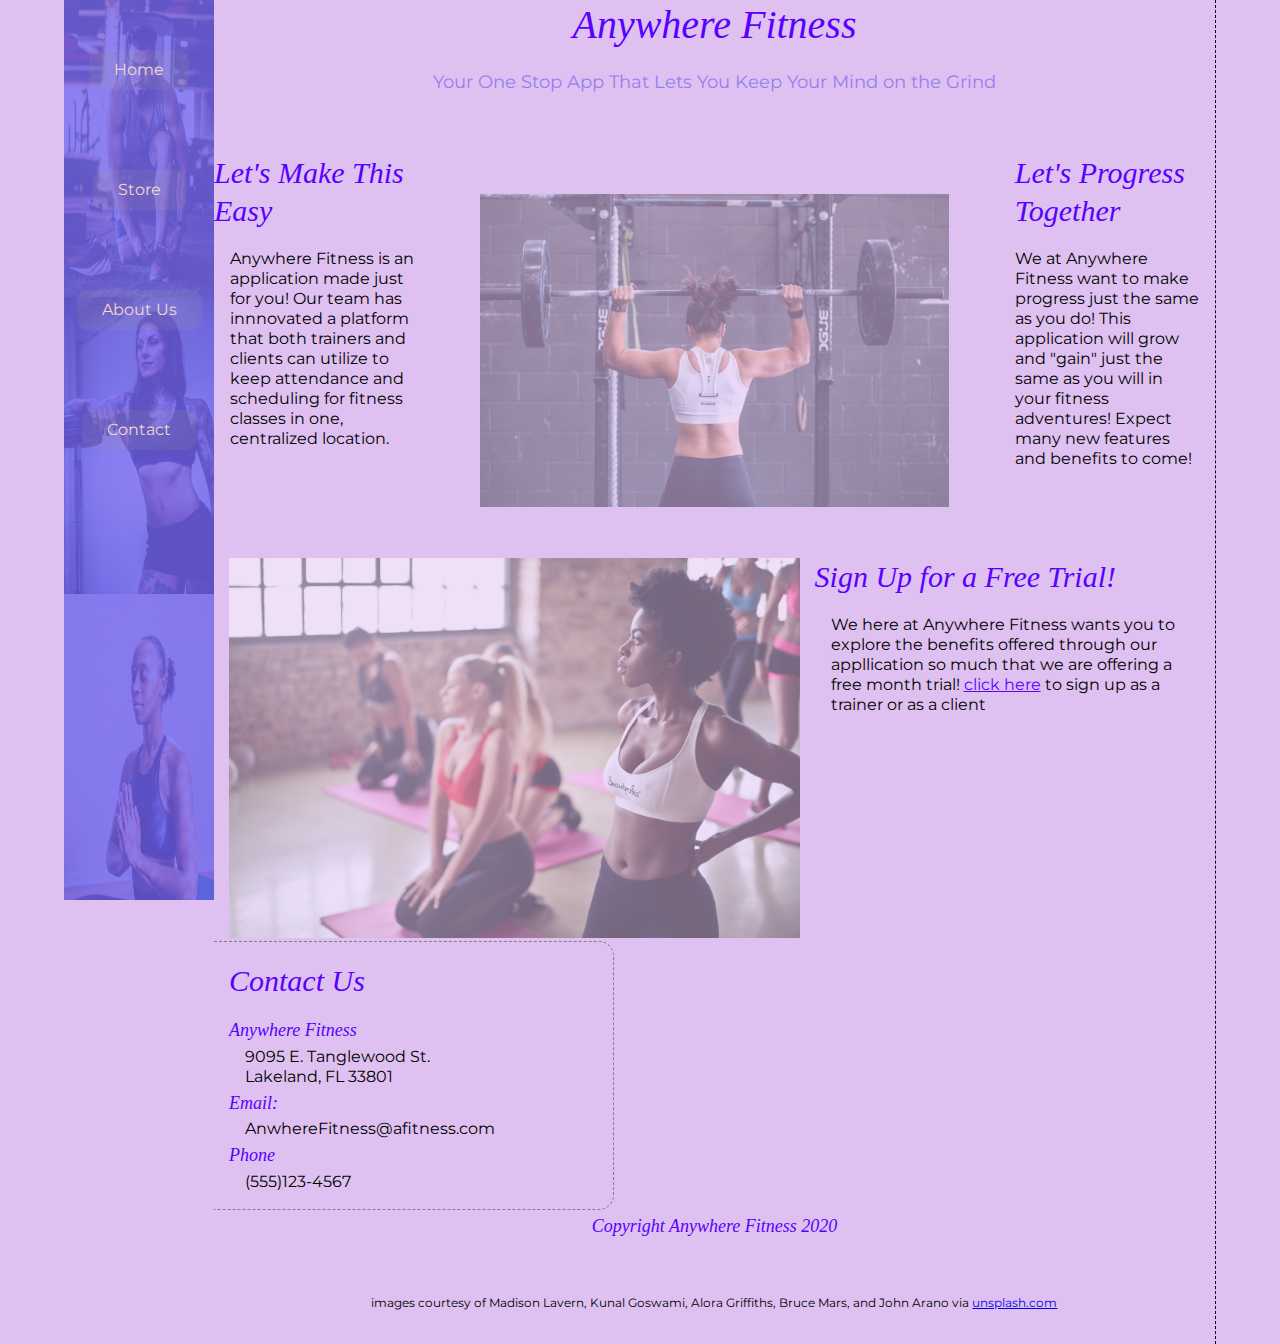
==== index.html @ 043ae70f "Home Page styled for desktop" ====
<!doctype html>
<html lang='en'>

<head>
    <meta charset="utf-8">
    <meta name = 'viewport' content = 'width = device-width, intitial-scale = 1'>

    <title>Anywhere Fitness-UI-1</title>

    <link href="https://fonts.googleapis.com/css?family=Montserrat:500|Permanent+Marker&display=swap" rel="stylesheet">
    <link rel="stylesheet" href="css/index.css">

</head>

<body>
    
    <section class = 'header'>
        <nav>
            <img class = 'nav1' src="img/kunal-goswami.jpg" alt="sideBarImg">
            <img class = "nav2" src = "img/alora-griffiths.jpg" alt = 'sideBarImg2'>
            <img class = 'nav3' src="img/madison-lavern.jpg" alt="sideBarImg3">
            <a class = 'sideNav' href="">Home</a>
            <a class = 'sideNav' href="">Store</a>
            <a class = 'sideNav' href="">About Us</a>
            <a class = 'sideNav' href="">Contact</a>
        </nav>
    </section>

    <section class = 'mainContent'>
        <div class = 'introText'>
            <h1>Anywhere Fitness<br> <span> Your One Stop App That Lets You Keep Your Mind on the Grind</span></h1> 
        </div>

        <div class = "introPara1">
            <h2>Let's Make This Easy</h2>
            <p>Anywhere Fitness is an application made just for you!  Our team has innnovated a platform that both trainers and clients can utilize to keep attendance and scheduling for fitness classes in one, centralized location.</p>
        </div>

        <div class = "introImg">
            <section class = "imgContainer">
                <img src = "img/john-arano.jpg" alt="flexWoman">
            </section>
        </div>

        <div class = "introPara2">
            <h2>Let's Progress Together</h2>
            <p>We at Anywhere Fitness want to make progress just the same as you do!  This application will grow and "gain" just the same as you will in your fitness adventures!  Expect many new features and benefits to come! </p>
        </div>

        <div class = "centerImg">
            <img src="img/bruce-mars.jpg" alt="">
        </div>

        <div class = "centerText">
            <h2>Sign Up for a Free Trial!</h2>
            <p>We here at Anywhere Fitness wants you to explore the benefits offered through our appllication so much that we are offering a free month trial! <a href=#>click here</a> to sign up as a trainer or as a client</p>
        </div>

        <div class = "contactDets">
            <h2>Contact Us</h2>
            <h3>Anywhere Fitness</h3>
            <p>9095 E. Tanglewood St.<br>Lakeland, FL 33801</p>
            <h3>Email:</h3>
            <p>AnwhereFitness@afitness.com</p>
            <h3>Phone</h3>
            <p>(555)123-4567</p>
        </div>

        <div class = "footer">
            <section class = "footerContentBox">
                <h3>Copyright Anywhere Fitness 2020</h3><br>
                <p>images courtesy of Madison Lavern, Kunal Goswami, Alora Griffiths, Bruce Mars, and John Arano via <a target = "_blank" href="https://unsplash.com/">unsplash.com</a> </p>
            </section>
        </div>
    </section>

    
</body>
</html>
---- css/index.css ----
/* http://meyerweb.com/eric/tools/css/reset/ 
   v2.0 | 20110126
   License: none (public domain)
*/
html,
body,
div,
span,
applet,
object,
iframe,
h1,
h2,
h3,
h4,
h5,
h6,
p,
blockquote,
pre,
a,
abbr,
acronym,
address,
big,
cite,
code,
del,
dfn,
em,
img,
ins,
kbd,
q,
s,
samp,
small,
strike,
strong,
sub,
sup,
tt,
var,
b,
u,
i,
center,
dl,
dt,
dd,
ol,
ul,
li,
fieldset,
form,
label,
legend,
table,
caption,
tbody,
tfoot,
thead,
tr,
th,
td,
article,
aside,
canvas,
details,
embed,
figure,
figcaption,
footer,
header,
hgroup,
menu,
nav,
output,
ruby,
section,
summary,
time,
mark,
audio,
video {
  margin: 0;
  padding: 0;
  border: 0;
  font-size: 100%;
  font: inherit;
  vertical-align: baseline;
}
/* HTML5 display-role reset for older browsers */
article,
aside,
details,
figcaption,
figure,
footer,
header,
hgroup,
menu,
nav,
section {
  display: block;
}
body {
  line-height: 1;
}
ol,
ul {
  list-style: none;
}
blockquote,
q {
  quotes: none;
}
blockquote:before,
blockquote:after,
q:before,
q:after {
  content: '';
  content: none;
}
table {
  border-collapse: collapse;
  border-spacing: 0;
}
* {
  box-sizing: border-box;
}
html,
body {
  width: 100%;
  background: #dec0f1;
  font-family: 'Montserrat';
  font-size: 62.5%;
  line-height: 1.25;
}
h1 {
  font-family: 'Permanent Marker';
  color: #5900ff;
  font-size: 4rem;
  font-weight: 500;
  font-style: italic;
}
h2 {
  font-family: 'Permanent Marker';
  color: #5900ff;
  margin: 20px 0;
  font-size: 3rem;
  font-weight: 500;
  font-style: italic;
}
h3 {
  font-family: 'Permanent Marker';
  color: #5900ff;
  margin: 5px 0;
  font-size: 1.8rem;
  font-weight: 500;
  font-style: italic;
}
.button-style {
  padding: 10px 25px;
  margin-bottom: 30px;
  border-radius: 10px;
  background: #a0979726;
}
.header {
  width: 150px;
  height: 100vh;
  margin-left: 5%;
  background: #7161ef;
  position: fixed;
}
.header nav {
  display: flex;
  flex-direction: column;
  flex-wrap: wrap;
  justify-content: space-around;
  align-items: center;
}
.header nav .nav1 {
  position: absolute;
  width: 100%;
  top: 0;
  opacity: 0.2;
  height: 33vh;
}
.header nav .nav2 {
  position: absolute;
  top: 33vh;
  width: 100%;
  height: 33vh;
  opacity: 0.2;
}
.header nav .nav3 {
  position: absolute;
  top: 66vh;
  width: 100%;
  height: 34vh;
  opacity: 0.2;
}
.header nav .sideNav {
  position: relative;
  margin-top: 50px;
  color: #efd9ce;
  font-family: 'Montserrat';
  font-size: 1.6rem;
  text-decoration: none;
  padding: 10px 25px;
  margin-bottom: 30px;
  border-radius: 10px;
  background: #a0979726;
}
.header nav .sideNav:hover {
  background: #a0979700;
}
.mainContent {
  width: calc(90% - 150px);
  margin-right: 5%;
  float: right;
  display: grid;
  grid-template-rows: repeat(10, 1fr);
  grid-template-columns: repeat(5, 1fr);
  border-right: 1.5px dashed black;
}
.mainContent .introText {
  grid-row-start: 1;
  grid-row-end: 2;
  grid-column-start: 1;
  grid-column-end: 6;
  text-align: center;
}
.mainContent .introText span {
  font-family: 'Montserrat';
  font-weight: normal;
  font-style: normal;
  font-size: 1.8rem;
  color: #957fef;
}
.mainContent .introPara1 {
  grid-row-start: 2;
  grid-row-end: 5;
  grid-column-start: 1;
  grid-column-end: 2;
}
.mainContent .introPara1 p {
  font-size: 1.6rem;
  padding-left: 16px;
}
.mainContent .introImg {
  grid-row-start: 2;
  grid-row-end: 5;
  grid-column-start: 2;
  grid-column-end: 5;
}
.mainContent .introImg img {
  padding: 10% 1% 0 1%;
  max-width: 80%;
  max-height: 100%;
  opacity: 0.4;
}
.mainContent .introImg .imgContainer {
  display: flex;
  flex-direction: row;
  flex-wrap: wrap;
  justify-content: center;
  align-items: flex-start;
}
.mainContent .introPara2 {
  grid-row-start: 2;
  grid-row-end: 5;
  grid-column-start: 5;
  grid-column-end: 6;
}
.mainContent .introPara2 p {
  font-size: 1.6rem;
  padding-right: 16px;
}
.mainContent .centerImg {
  grid-row-start: 5;
  grid-row-end: 8;
  grid-column-start: 1;
  grid-column-end: 4;
}
.mainContent .centerImg img {
  padding: 20px 15px 0 15px;
  width: 100%;
  max-height: 100%;
  opacity: 0.5;
}
.mainContent .centerText {
  grid-row-start: 5;
  grid-row-end: 8;
  grid-column-start: 4;
  grid-column-end: 6;
}
.mainContent .centerText p {
  font-size: 1.6rem;
  padding: 0 16px;
}
.mainContent .centerText p a {
  color: #5900ff;
}
.mainContent .contactDets {
  grid-row-start: 8;
  grid-row-end: 10;
  grid-column-start: 1;
  grid-column-end: 3;
  padding-left: 15px;
  border-top: 0.5px dashed gray;
  border-right: 0.5px dashed gray;
  border-bottom: 0.5px dashed gray;
  border-top-right-radius: 15px;
  border-bottom-right-radius: 15px;
}
.mainContent .contactDets p {
  font-size: 1.6rem;
  padding: 0 16px;
}
.footer {
  grid-row-start: 10;
  grid-row-end: 11;
  grid-column-start: 1;
  grid-column-end: 6;
}
.footer p {
  padding-top: 45px;
  font-size: 1.2rem;
}
.footer .footerContentBox {
  display: flex;
  flex-direction: column;
  flex-wrap: wrap;
  justify-content: center;
  align-items: center;
}
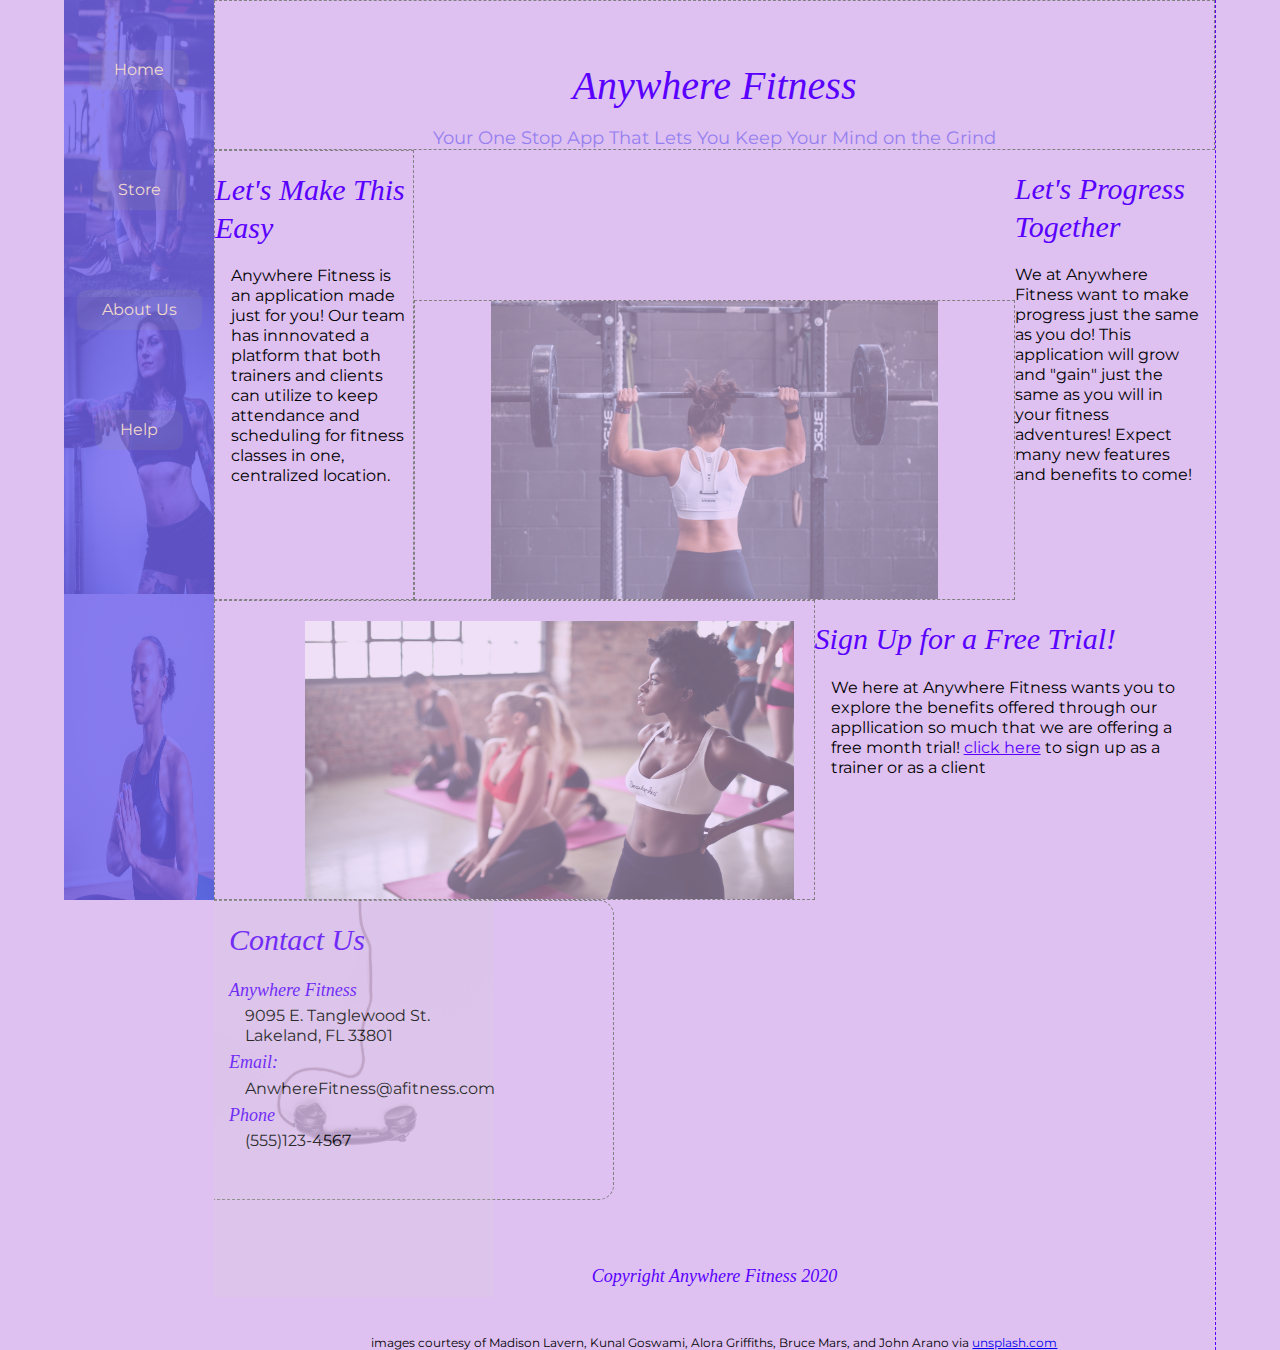
==== commit 65b0e18b: "resolved some home page spacing issues" ====
--- a/index.html
+++ b/index.html
@@ -22,13 +22,16 @@
             <a class = 'sideNav' href="">Home</a>
             <a class = 'sideNav' href="">Store</a>
             <a class = 'sideNav' href="">About Us</a>
-            <a class = 'sideNav' href="">Contact</a>
+            <a class = 'sideNav' href="">Help</a>
         </nav>
     </section>
 
     <section class = 'mainContent'>
         <div class = 'introText'>
-            <h1>Anywhere Fitness<br> <span> Your One Stop App That Lets You Keep Your Mind on the Grind</span></h1> 
+            <section class = "introTextContainer">
+                <h1>Anywhere Fitness</h1> 
+                <div><p>Your One Stop App That Lets You Keep Your Mind on the Grind</p></div>
+            </section> 
         </div>
 
         <div class = "introPara1">
@@ -66,12 +69,18 @@
             <p>(555)123-4567</p>
         </div>
 
+        <div class = "phoneImg">
+            <img src="img/alexander-andrews.jpg" alt="">
+        </div>
+
         <div class = "footer">
             <section class = "footerContentBox">
                 <h3>Copyright Anywhere Fitness 2020</h3><br>
                 <p>images courtesy of Madison Lavern, Kunal Goswami, Alora Griffiths, Bruce Mars, and John Arano via <a target = "_blank" href="https://unsplash.com/">unsplash.com</a> </p>
             </section>
         </div>
+
+        
     </section>
 
     
--- a/css/index.css
+++ b/css/index.css
@@ -221,18 +221,30 @@
   margin-right: 5%;
   float: right;
   display: grid;
-  grid-template-rows: repeat(10, 1fr);
+  grid-template-rows: repeat(9, 150px);
   grid-template-columns: repeat(5, 1fr);
-  border-right: 1.5px dashed black;
+  border-right: 0.5px dashed #5900FF;
 }
 .mainContent .introText {
   grid-row-start: 1;
   grid-row-end: 2;
   grid-column-start: 1;
   grid-column-end: 6;
-  text-align: center;
-}
-.mainContent .introText span {
+  border: 0.5px dashed gray;
+}
+.mainContent .introText h1 {
+  padding-top: 60px;
+}
+.mainContent .introText .introTextContainer {
+  width: 100%;
+  height: 100%;
+  display: flex;
+  flex-direction: column;
+  flex-wrap: wrap;
+  justify-content: space-between;
+  align-items: center;
+}
+.mainContent .introText p {
   font-family: 'Montserrat';
   font-weight: normal;
   font-style: normal;
@@ -240,6 +252,7 @@
   color: #957fef;
 }
 .mainContent .introPara1 {
+  border: 0.5px dashed gray;
   grid-row-start: 2;
   grid-row-end: 5;
   grid-column-start: 1;
@@ -250,23 +263,25 @@
   padding-left: 16px;
 }
 .mainContent .introImg {
-  grid-row-start: 2;
+  grid-row-start: 3;
   grid-row-end: 5;
   grid-column-start: 2;
   grid-column-end: 5;
+  border: 0.5px dashed gray;
 }
 .mainContent .introImg img {
-  padding: 10% 1% 0 1%;
-  max-width: 80%;
+  max-width: 90%;
   max-height: 100%;
   opacity: 0.4;
 }
 .mainContent .introImg .imgContainer {
+  width: 100%;
+  height: 100%;
   display: flex;
   flex-direction: row;
   flex-wrap: wrap;
   justify-content: center;
-  align-items: flex-start;
+  align-items: flex-end;
 }
 .mainContent .introPara2 {
   grid-row-start: 2;
@@ -280,12 +295,13 @@
 }
 .mainContent .centerImg {
   grid-row-start: 5;
-  grid-row-end: 8;
+  grid-row-end: 7;
   grid-column-start: 1;
   grid-column-end: 4;
+  border: 0.5px dashed gray;
 }
 .mainContent .centerImg img {
-  padding: 20px 15px 0 15px;
+  padding: 20px 20px 0 15%;
   width: 100%;
   max-height: 100%;
   opacity: 0.5;
@@ -304,10 +320,11 @@
   color: #5900ff;
 }
 .mainContent .contactDets {
-  grid-row-start: 8;
-  grid-row-end: 10;
+  grid-row-start: 7;
+  grid-row-end: 9;
   grid-column-start: 1;
   grid-column-end: 3;
+  position: relative;
   padding-left: 15px;
   border-top: 0.5px dashed gray;
   border-right: 0.5px dashed gray;
@@ -319,20 +336,34 @@
   font-size: 1.6rem;
   padding: 0 16px;
 }
+.mainContent .phoneImg {
+  grid-row-start: 7;
+  grid-row-end: 8;
+  grid-column-start: 1;
+  grid-column-end: 3;
+}
+.mainContent .phoneImg img {
+  opacity: 0.2;
+  width: 70%;
+}
 .footer {
-  grid-row-start: 10;
-  grid-row-end: 11;
+  grid-row-start: 9;
+  grid-row-end: 10;
   grid-column-start: 1;
   grid-column-end: 6;
 }
+.footer h3 {
+  padding-top: 60px;
+}
 .footer p {
-  padding-top: 45px;
   font-size: 1.2rem;
 }
 .footer .footerContentBox {
+  width: 100%;
+  height: 100%;
   display: flex;
   flex-direction: column;
   flex-wrap: wrap;
-  justify-content: center;
+  justify-content: space-between;
   align-items: center;
 }
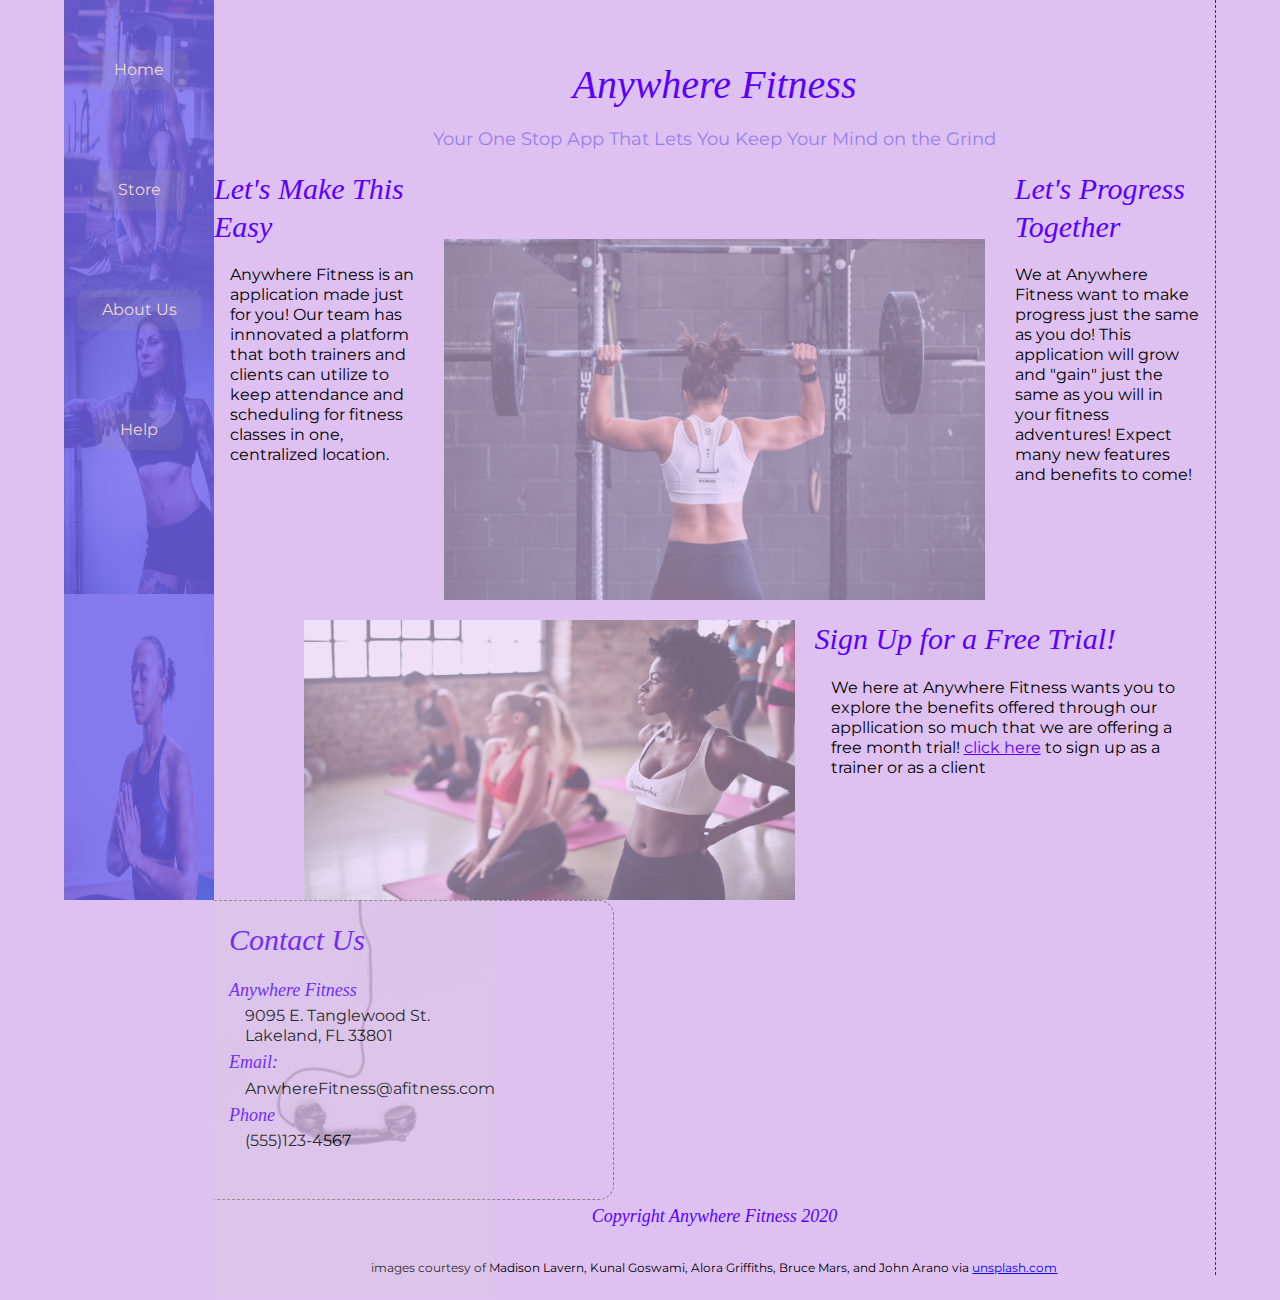
==== commit 96783bb9: "mobile breaks complete for tableton home page" ====
--- a/index.html
+++ b/index.html
@@ -33,21 +33,21 @@
                 <div><p>Your One Stop App That Lets You Keep Your Mind on the Grind</p></div>
             </section> 
         </div>
-
+        
         <div class = "introPara1">
             <h2>Let's Make This Easy</h2>
             <p>Anywhere Fitness is an application made just for you!  Our team has innnovated a platform that both trainers and clients can utilize to keep attendance and scheduling for fitness classes in one, centralized location.</p>
+        </div>
+
+        <div class = "introPara2">
+            <h2>Let's Progress Together</h2>
+            <p>We at Anywhere Fitness want to make progress just the same as you do!  This application will grow and "gain" just the same as you will in your fitness adventures!  Expect many new features and benefits to come! </p>
         </div>
 
         <div class = "introImg">
             <section class = "imgContainer">
                 <img src = "img/john-arano.jpg" alt="flexWoman">
             </section>
-        </div>
-
-        <div class = "introPara2">
-            <h2>Let's Progress Together</h2>
-            <p>We at Anywhere Fitness want to make progress just the same as you do!  This application will grow and "gain" just the same as you will in your fitness adventures!  Expect many new features and benefits to come! </p>
         </div>
 
         <div class = "centerImg">
--- a/css/index.css
+++ b/css/index.css
@@ -166,6 +166,11 @@
   border-radius: 10px;
   background: #a0979726;
 }
+@media (max-width: 1000px) {
+  .button-style {
+    margin: 0;
+  }
+}
 .header {
   width: 150px;
   height: 100vh;
@@ -173,6 +178,14 @@
   background: #7161ef;
   position: fixed;
 }
+@media (max-width: 1000px) {
+  .header {
+    position: static;
+    width: 100%;
+    margin: 0;
+    height: 65px;
+  }
+}
 .header nav {
   display: flex;
   flex-direction: column;
@@ -180,6 +193,16 @@
   justify-content: space-around;
   align-items: center;
 }
+@media (max-width: 1000px) {
+  .header nav {
+    height: 100%;
+    display: flex;
+    flex-direction: row;
+    flex-wrap: wrap;
+    justify-content: space-evenly;
+    align-items: flex-end;
+  }
+}
 .header nav .nav1 {
   position: absolute;
   width: 100%;
@@ -187,6 +210,11 @@
   opacity: 0.2;
   height: 33vh;
 }
+@media (max-width: 1000px) {
+  .header nav .nav1 {
+    display: none;
+  }
+}
 .header nav .nav2 {
   position: absolute;
   top: 33vh;
@@ -194,12 +222,22 @@
   height: 33vh;
   opacity: 0.2;
 }
+@media (max-width: 1000px) {
+  .header nav .nav2 {
+    display: none;
+  }
+}
 .header nav .nav3 {
   position: absolute;
   top: 66vh;
   width: 100%;
   height: 34vh;
   opacity: 0.2;
+}
+@media (max-width: 1000px) {
+  .header nav .nav3 {
+    display: none;
+  }
 }
 .header nav .sideNav {
   position: relative;
@@ -213,24 +251,44 @@
   border-radius: 10px;
   background: #a0979726;
 }
+@media (max-width: 1000px) {
+  .header nav .sideNav {
+    margin: 0;
+  }
+}
+@media (max-width: 1000px) {
+  .header nav .sideNav {
+    margin: 0;
+  }
+}
 .header nav .sideNav:hover {
   background: #a0979700;
 }
 .mainContent {
   width: calc(90% - 150px);
+  height: 100%;
   margin-right: 5%;
   float: right;
   display: grid;
-  grid-template-rows: repeat(9, 150px);
+  grid-template-rows: repeat(8, 150px) 75px;
   grid-template-columns: repeat(5, 1fr);
   border-right: 0.5px dashed #5900FF;
+}
+@media (max-width: 1000px) {
+  .mainContent {
+    display: grid;
+    grid-template-rows: repeat(6, 150px) 20px 300px 75px;
+    grid-template-columns: repeat(5, 1fr);
+    width: 100%;
+    margin: 0;
+    border: none;
+  }
 }
 .mainContent .introText {
   grid-row-start: 1;
   grid-row-end: 2;
   grid-column-start: 1;
   grid-column-end: 6;
-  border: 0.5px dashed gray;
 }
 .mainContent .introText h1 {
   padding-top: 60px;
@@ -240,7 +298,7 @@
   height: 100%;
   display: flex;
   flex-direction: column;
-  flex-wrap: wrap;
+  flex-wrap: no-wrap;
   justify-content: space-between;
   align-items: center;
 }
@@ -251,28 +309,31 @@
   font-size: 1.8rem;
   color: #957fef;
 }
-.mainContent .introPara1 {
-  border: 0.5px dashed gray;
+.mainContent .introImg {
   grid-row-start: 2;
-  grid-row-end: 5;
-  grid-column-start: 1;
-  grid-column-end: 2;
-}
-.mainContent .introPara1 p {
-  font-size: 1.6rem;
-  padding-left: 16px;
-}
-.mainContent .introImg {
-  grid-row-start: 3;
   grid-row-end: 5;
   grid-column-start: 2;
   grid-column-end: 5;
-  border: 0.5px dashed gray;
+}
+@media (max-width: 1000px) {
+  .mainContent .introImg {
+    grid-row-start: 2;
+    grid-row-end: 5;
+    grid-column-start: 1;
+    grid-column-end: 6;
+  }
 }
 .mainContent .introImg img {
   max-width: 90%;
   max-height: 100%;
   opacity: 0.4;
+}
+@media (max-width: 1000px) {
+  .mainContent .introImg img {
+    min-height: 100%;
+    width: 100%;
+    opacity: 0.2;
+  }
 }
 .mainContent .introImg .imgContainer {
   width: 100%;
@@ -283,6 +344,40 @@
   justify-content: center;
   align-items: flex-end;
 }
+.mainContent .introPara1 {
+  grid-row-start: 2;
+  grid-row-end: 5;
+  grid-column-start: 1;
+  grid-column-end: 2;
+}
+.mainContent .introPara1 p {
+  font-size: 1.6rem;
+  padding-left: 16px;
+}
+@media (max-width: 1000px) {
+  .mainContent .introPara1 {
+    font-weight: 500;
+  }
+}
+@media (max-width: 1000px) {
+  .mainContent .introPara1 {
+    border: 0.5px dashed gray;
+    position: relative;
+    z-index: 2;
+    padding-left: 5%;
+    grid-row-start: 2;
+    grid-row-end: 3;
+    grid-column-start: 1;
+    grid-column-end: 6;
+  }
+  .mainContent .introPara1 h2 {
+    margin: 5px 0;
+    font-size: 2rem;
+  }
+  .mainContent .introPara1 p {
+    padding: 0 16px 0 0;
+  }
+}
 .mainContent .introPara2 {
   grid-row-start: 2;
   grid-row-end: 5;
@@ -293,18 +388,51 @@
   font-size: 1.6rem;
   padding-right: 16px;
 }
+@media (max-width: 1000px) {
+  .mainContent .introPara2 {
+    font-weight: 500;
+  }
+}
+@media (max-width: 1000px) {
+  .mainContent .introPara2 {
+    grid-row-start: 4;
+    grid-row-end: 5;
+    grid-column-start: 1;
+    grid-column-end: 6;
+    position: relative;
+    z-index: 2;
+    padding-left: 5%;
+  }
+  .mainContent .introPara2 h2 {
+    margin: 5px 0;
+    font-size: 2rem;
+  }
+}
 .mainContent .centerImg {
   grid-row-start: 5;
   grid-row-end: 7;
   grid-column-start: 1;
   grid-column-end: 4;
-  border: 0.5px dashed gray;
+}
+@media (max-width: 1000px) {
+  .mainContent .centerImg {
+    grid-row-start: 5;
+    grid-row-end: 8;
+    grid-column-start: 1;
+    grid-column-end: 6;
+  }
 }
 .mainContent .centerImg img {
   padding: 20px 20px 0 15%;
   width: 100%;
   max-height: 100%;
   opacity: 0.5;
+}
+@media (max-width: 1000px) {
+  .mainContent .centerImg img {
+    padding: 0 5%;
+    min-width: 100%;
+  }
 }
 .mainContent .centerText {
   grid-row-start: 5;
@@ -312,9 +440,25 @@
   grid-column-start: 4;
   grid-column-end: 6;
 }
+@media (max-width: 1000px) {
+  .mainContent .centerText {
+    position: relative;
+    z-index: 2;
+    padding: 0 10%;
+    grid-row-start: 5;
+    grid-row-end: 7;
+    grid-column-start: 1;
+    grid-column-end: 6;
+  }
+}
 .mainContent .centerText p {
   font-size: 1.6rem;
   padding: 0 16px;
+}
+@media (max-width: 1000px) {
+  .mainContent .centerText p {
+    font-weight: 500;
+  }
 }
 .mainContent .centerText p a {
   color: #5900ff;
@@ -332,6 +476,17 @@
   border-top-right-radius: 15px;
   border-bottom-right-radius: 15px;
 }
+@media (max-width: 1000px) {
+  .mainContent .contactDets {
+    grid-row-start: 8;
+    grid-row-end: 9;
+    grid-column-start: 1;
+    grid-column-end: 4;
+  }
+  .mainContent .contactDets h2 {
+    margin: 5px 0 0 0;
+  }
+}
 .mainContent .contactDets p {
   font-size: 1.6rem;
   padding: 0 16px;
@@ -342,6 +497,14 @@
   grid-column-start: 1;
   grid-column-end: 3;
 }
+@media (max-width: 1000px) {
+  .mainContent .phoneImg {
+    grid-row-start: 8;
+    grid-row-end: 9;
+    grid-column-start: 1;
+    grid-column-end: 3;
+  }
+}
 .mainContent .phoneImg img {
   opacity: 0.2;
   width: 70%;
@@ -351,9 +514,6 @@
   grid-row-end: 10;
   grid-column-start: 1;
   grid-column-end: 6;
-}
-.footer h3 {
-  padding-top: 60px;
 }
 .footer p {
   font-size: 1.2rem;
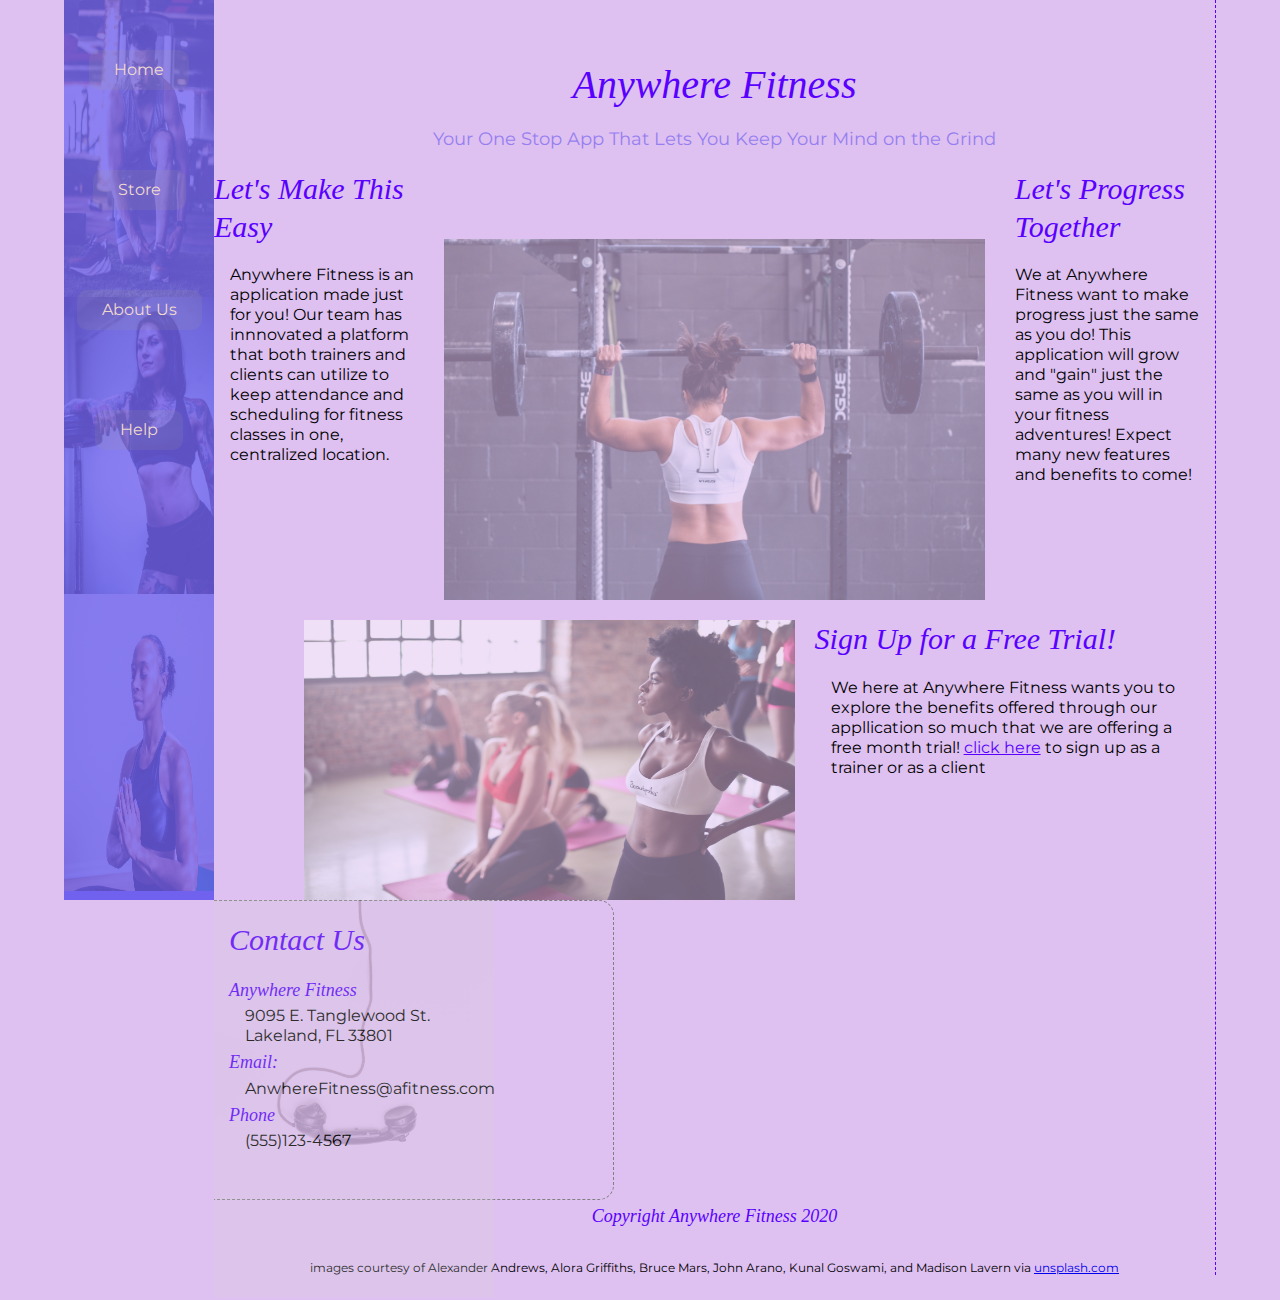
==== commit 2f1c00b6: "added html page for about us and header styling" ====
--- a/index.html
+++ b/index.html
@@ -21,7 +21,7 @@
             <img class = 'nav3' src="img/madison-lavern.jpg" alt="sideBarImg3">
             <a class = 'sideNav' href="">Home</a>
             <a class = 'sideNav' href="">Store</a>
-            <a class = 'sideNav' href="">About Us</a>
+            <a class = 'sideNav' href="aboutPage.html">About Us</a>
             <a class = 'sideNav' href="">Help</a>
         </nav>
     </section>
@@ -76,7 +76,7 @@
         <div class = "footer">
             <section class = "footerContentBox">
                 <h3>Copyright Anywhere Fitness 2020</h3><br>
-                <p>images courtesy of Madison Lavern, Kunal Goswami, Alora Griffiths, Bruce Mars, and John Arano via <a target = "_blank" href="https://unsplash.com/">unsplash.com</a> </p>
+                <p>images courtesy of Alexander Andrews, Alora Griffiths, Bruce Mars, John Arano, Kunal Goswami, and Madison Lavern via <a target = "_blank" href="https://unsplash.com/">unsplash.com</a> </p>
             </section>
         </div>
 
--- a/css/index.css
+++ b/css/index.css
@@ -231,7 +231,7 @@
   position: absolute;
   top: 66vh;
   width: 100%;
-  height: 34vh;
+  height: 33vh;
   opacity: 0.2;
 }
 @media (max-width: 1000px) {
@@ -261,7 +261,35 @@
     margin: 0;
   }
 }
+.header2 {
+  height: 60px;
+  background: #7161ef;
+  display: flex;
+  flex-direction: row;
+  flex-wrap: wrap;
+  justify-content: space-evenly;
+  align-items: flex-end;
+}
+.header2 .sideNav {
+  color: #efd9ce;
+  font-family: 'Montserrat';
+  font-size: 1.6rem;
+  text-decoration: none;
+  padding: 10px 25px;
+  margin-bottom: 30px;
+  border-radius: 10px;
+  background: #a0979726;
+  margin: 0;
+}
+@media (max-width: 1000px) {
+  .header2 .sideNav {
+    margin: 0;
+  }
+}
 .header nav .sideNav:hover {
+  background: #a0979700;
+}
+.header2 nav .sideNav:hover {
   background: #a0979700;
 }
 .mainContent {
@@ -330,6 +358,7 @@
 }
 @media (max-width: 1000px) {
   .mainContent .introImg img {
+    padding-top: 100px;
     min-height: 100%;
     width: 100%;
     opacity: 0.2;
@@ -356,12 +385,12 @@
 }
 @media (max-width: 1000px) {
   .mainContent .introPara1 {
+    padding-top: 30px;
     font-weight: 500;
   }
 }
 @media (max-width: 1000px) {
   .mainContent .introPara1 {
-    border: 0.5px dashed gray;
     position: relative;
     z-index: 2;
     padding-left: 5%;
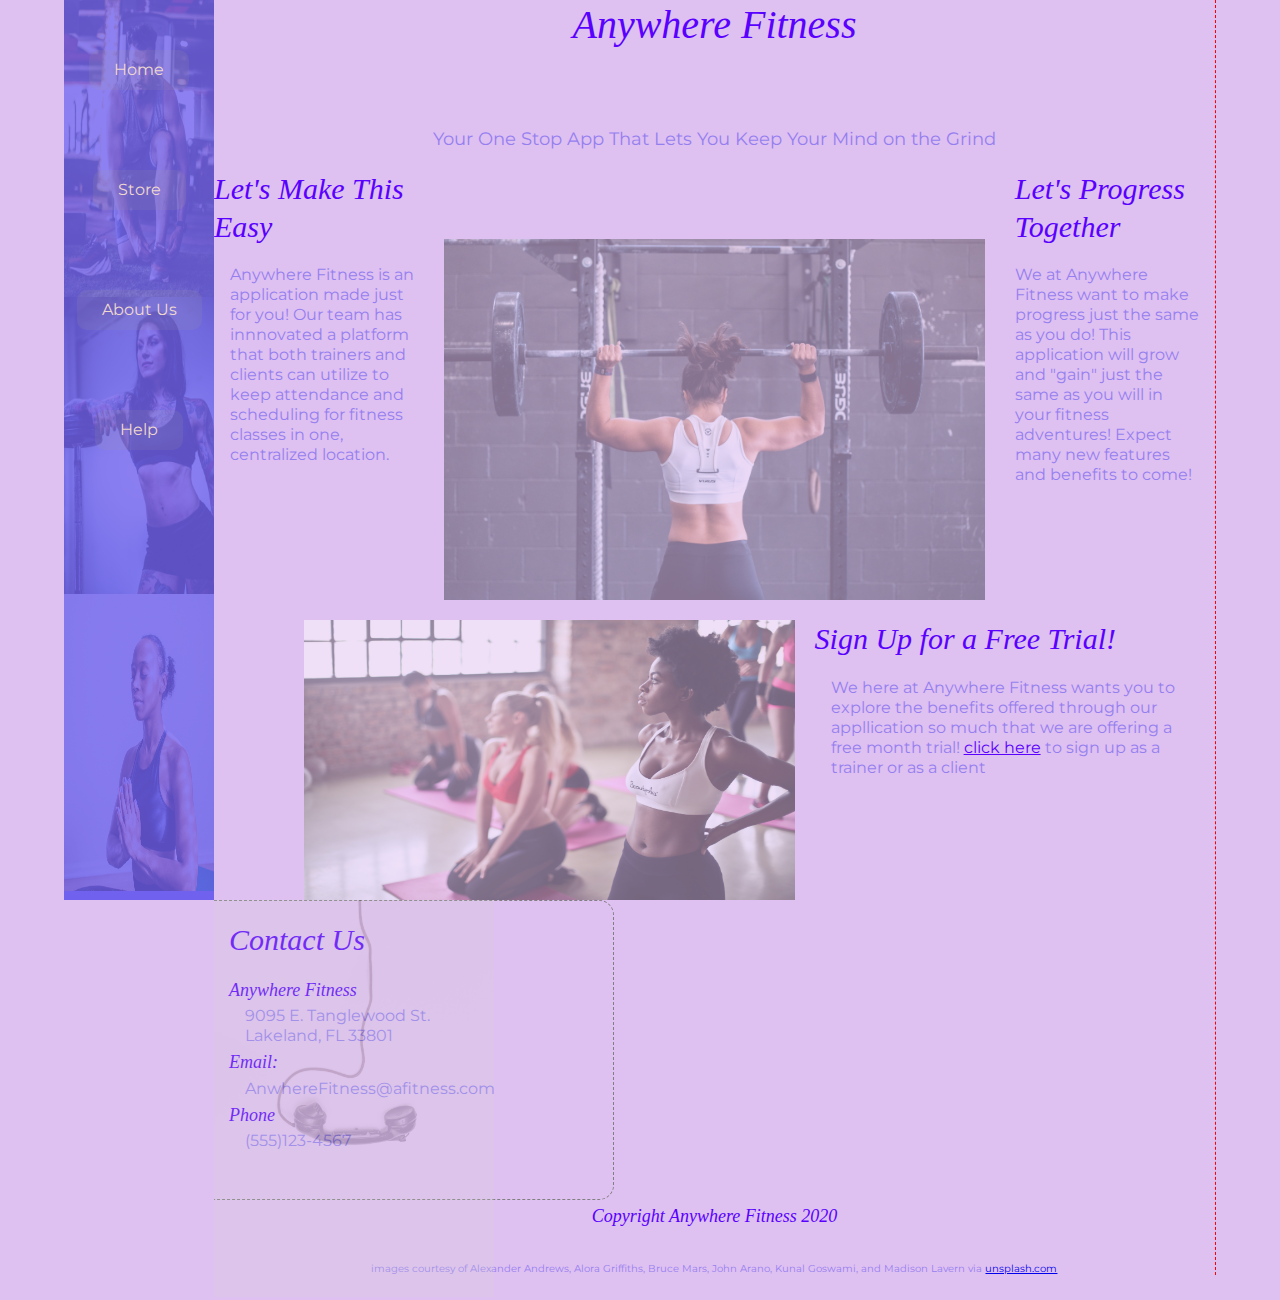
==== commit 81d360ab: "attempting to fix a problem for mobile styling" ====
--- a/index.html
+++ b/index.html
@@ -28,10 +28,16 @@
 
     <section class = 'mainContent'>
         <div class = 'introText'>
-            <section class = "introTextContainer">
-                <h1>Anywhere Fitness</h1> 
-                <div><p>Your One Stop App That Lets You Keep Your Mind on the Grind</p></div>
-            </section> 
+            <section class = "textContain">
+                <section>
+                    <h1>Anywhere Fitness</h1>
+                </section> 
+
+                <section>
+                    <p>Your One Stop App That Lets You Keep Your Mind on the Grind</p>
+                </section>
+            </section>
+             
         </div>
         
         <div class = "introPara1">
@@ -75,8 +81,12 @@
 
         <div class = "footer">
             <section class = "footerContentBox">
-                <h3>Copyright Anywhere Fitness 2020</h3><br>
-                <p>images courtesy of Alexander Andrews, Alora Griffiths, Bruce Mars, John Arano, Kunal Goswami, and Madison Lavern via <a target = "_blank" href="https://unsplash.com/">unsplash.com</a> </p>
+                <section>
+                    <h3>Copyright Anywhere Fitness 2020</h3>
+                </section>
+                <section>
+                    <p>images courtesy of Alexander Andrews, Alora Griffiths, Bruce Mars, John Arano, Kunal Goswami, and Madison Lavern via <a target = "_blank" href="https://unsplash.com/">unsplash.com</a> </p>
+                </section>
             </section>
         </div>
 
--- a/css/index.css
+++ b/css/index.css
@@ -131,11 +131,16 @@
 }
 html,
 body {
-  width: 100%;
   background: #dec0f1;
   font-family: 'Montserrat';
   font-size: 62.5%;
   line-height: 1.25;
+}
+@media (max-width: 410px) {
+  html,
+  body {
+    min-width: 100%;
+  }
 }
 h1 {
   font-family: 'Permanent Marker';
@@ -294,20 +299,19 @@
 }
 .mainContent {
   width: calc(90% - 150px);
-  height: 100%;
   margin-right: 5%;
   float: right;
   display: grid;
   grid-template-rows: repeat(8, 150px) 75px;
   grid-template-columns: repeat(5, 1fr);
-  border-right: 0.5px dashed #5900FF;
+  border-right: 0.5px dashed red;
 }
 @media (max-width: 1000px) {
   .mainContent {
     display: grid;
     grid-template-rows: repeat(6, 150px) 20px 300px 75px;
     grid-template-columns: repeat(5, 1fr);
-    width: 100%;
+    width: 100vw;
     margin: 0;
     border: none;
   }
@@ -318,53 +322,55 @@
   grid-column-start: 1;
   grid-column-end: 6;
 }
-.mainContent .introText h1 {
-  padding-top: 60px;
-}
-.mainContent .introText .introTextContainer {
+@media (max-width: 1000px) {
+  .mainContent .introText h1 {
+    padding: 0;
+  }
+}
+.mainContent .introText .textContain {
   width: 100%;
   height: 100%;
   display: flex;
   flex-direction: column;
-  flex-wrap: no-wrap;
+  flex-wrap: wrap;
   justify-content: space-between;
   align-items: center;
 }
-.mainContent .introText p {
+.mainContent p {
   font-family: 'Montserrat';
   font-weight: normal;
   font-style: normal;
   font-size: 1.8rem;
   color: #957fef;
 }
-.mainContent .introImg {
+.introImg {
   grid-row-start: 2;
   grid-row-end: 5;
   grid-column-start: 2;
   grid-column-end: 5;
 }
 @media (max-width: 1000px) {
-  .mainContent .introImg {
+  .introImg {
     grid-row-start: 2;
     grid-row-end: 5;
     grid-column-start: 1;
     grid-column-end: 6;
   }
 }
-.mainContent .introImg img {
+.introImg img {
   max-width: 90%;
   max-height: 100%;
   opacity: 0.4;
 }
 @media (max-width: 1000px) {
-  .mainContent .introImg img {
+  .introImg img {
     padding-top: 100px;
     min-height: 100%;
     width: 100%;
     opacity: 0.2;
   }
 }
-.mainContent .introImg .imgContainer {
+.introImg .imgContainer {
   width: 100%;
   height: 100%;
   display: flex;
@@ -373,24 +379,24 @@
   justify-content: center;
   align-items: flex-end;
 }
-.mainContent .introPara1 {
+.introPara1 {
   grid-row-start: 2;
   grid-row-end: 5;
   grid-column-start: 1;
   grid-column-end: 2;
 }
-.mainContent .introPara1 p {
+.introPara1 p {
   font-size: 1.6rem;
   padding-left: 16px;
 }
 @media (max-width: 1000px) {
-  .mainContent .introPara1 {
+  .introPara1 {
     padding-top: 30px;
     font-weight: 500;
   }
 }
 @media (max-width: 1000px) {
-  .mainContent .introPara1 {
+  .introPara1 {
     position: relative;
     z-index: 2;
     padding-left: 5%;
@@ -399,31 +405,31 @@
     grid-column-start: 1;
     grid-column-end: 6;
   }
-  .mainContent .introPara1 h2 {
+  .introPara1 h2 {
     margin: 5px 0;
     font-size: 2rem;
   }
-  .mainContent .introPara1 p {
+  .introPara1 p {
     padding: 0 16px 0 0;
   }
 }
-.mainContent .introPara2 {
+.introPara2 {
   grid-row-start: 2;
   grid-row-end: 5;
   grid-column-start: 5;
   grid-column-end: 6;
 }
-.mainContent .introPara2 p {
+.introPara2 p {
   font-size: 1.6rem;
   padding-right: 16px;
 }
 @media (max-width: 1000px) {
-  .mainContent .introPara2 {
+  .introPara2 {
     font-weight: 500;
   }
 }
 @media (max-width: 1000px) {
-  .mainContent .introPara2 {
+  .introPara2 {
     grid-row-start: 4;
     grid-row-end: 5;
     grid-column-start: 1;
@@ -432,45 +438,45 @@
     z-index: 2;
     padding-left: 5%;
   }
-  .mainContent .introPara2 h2 {
+  .introPara2 h2 {
     margin: 5px 0;
     font-size: 2rem;
   }
 }
-.mainContent .centerImg {
+.centerImg {
   grid-row-start: 5;
   grid-row-end: 7;
   grid-column-start: 1;
   grid-column-end: 4;
 }
 @media (max-width: 1000px) {
-  .mainContent .centerImg {
+  .centerImg {
     grid-row-start: 5;
     grid-row-end: 8;
     grid-column-start: 1;
     grid-column-end: 6;
   }
 }
-.mainContent .centerImg img {
+.centerImg img {
   padding: 20px 20px 0 15%;
   width: 100%;
   max-height: 100%;
   opacity: 0.5;
 }
 @media (max-width: 1000px) {
-  .mainContent .centerImg img {
+  .centerImg img {
     padding: 0 5%;
     min-width: 100%;
   }
 }
-.mainContent .centerText {
+.centerText {
   grid-row-start: 5;
   grid-row-end: 8;
   grid-column-start: 4;
   grid-column-end: 6;
 }
 @media (max-width: 1000px) {
-  .mainContent .centerText {
+  .centerText {
     position: relative;
     z-index: 2;
     padding: 0 10%;
@@ -480,19 +486,19 @@
     grid-column-end: 6;
   }
 }
-.mainContent .centerText p {
+.centerText p {
   font-size: 1.6rem;
   padding: 0 16px;
 }
 @media (max-width: 1000px) {
-  .mainContent .centerText p {
+  .centerText p {
     font-weight: 500;
   }
 }
-.mainContent .centerText p a {
+.centerText p a {
   color: #5900ff;
 }
-.mainContent .contactDets {
+.contactDets {
   grid-row-start: 7;
   grid-row-end: 9;
   grid-column-start: 1;
@@ -506,37 +512,370 @@
   border-bottom-right-radius: 15px;
 }
 @media (max-width: 1000px) {
-  .mainContent .contactDets {
-    grid-row-start: 8;
+  .contactDets {
+    grid-row-start: 7;
     grid-row-end: 9;
     grid-column-start: 1;
-    grid-column-end: 4;
-  }
-  .mainContent .contactDets h2 {
+    grid-column-end: 5;
+  }
+  .contactDets h2 {
     margin: 5px 0 0 0;
   }
 }
-.mainContent .contactDets p {
+.contactDets p {
   font-size: 1.6rem;
   padding: 0 16px;
 }
-.mainContent .phoneImg {
+.phoneImg {
   grid-row-start: 7;
   grid-row-end: 8;
   grid-column-start: 1;
   grid-column-end: 3;
 }
 @media (max-width: 1000px) {
-  .mainContent .phoneImg {
+  .phoneImg {
     grid-row-start: 8;
     grid-row-end: 9;
     grid-column-start: 1;
     grid-column-end: 3;
   }
 }
-.mainContent .phoneImg img {
+.phoneImg img {
   opacity: 0.2;
   width: 70%;
+}
+.top2Staff {
+  margin: 50px 10% 0 10%;
+  width: 80%;
+}
+@media (max-width: 1000px) {
+  .top2Staff {
+    margin: 50px 0 0 0;
+    width: 100%;
+  }
+}
+.top2Staff .jasmine {
+  display: flex;
+  flex-direction: row;
+  flex-wrap: wrap;
+  justify-content: flex-start;
+  align-items: center;
+}
+@media (max-width: 1000px) {
+  .top2Staff .jasmine {
+    width: 100%;
+  }
+}
+.top2Staff .jasmine .imgContainer {
+  height: 200px;
+  width: 200px;
+  border-radius: 100px;
+}
+@media (max-width: 1000px) {
+  .top2Staff .jasmine .imgContainer {
+    margin-left: 20px;
+  }
+}
+.top2Staff .jasmine .imgContainer img {
+  max-width: 100%;
+  max-height: 100%;
+  border-radius: 100px;
+}
+.top2Staff .jasmine .PLtext {
+  width: calc(100% - 200px);
+  padding: 0 45px;
+}
+@media (max-width: 1000px) {
+  .top2Staff .jasmine .PLtext {
+    padding: 0 0 0 30px;
+    width: calc(100% - 220px);
+  }
+}
+.top2Staff .jasmine p {
+  font-size: 1.6rem;
+}
+.top2Staff .jasmine h1 span {
+  font-family: "Montserrat";
+  color: #957fef;
+  font-size: 2.5rem;
+}
+.top2Staff .corey {
+  margin-top: 50px;
+  display: flex;
+  flex-direction: row;
+  flex-wrap: wrap;
+  justify-content: flex-start;
+  align-items: center;
+}
+@media (max-width: 1000px) {
+  .top2Staff .corey {
+    width: 100%;
+  }
+}
+.top2Staff .corey .imgContainer2 {
+  height: 200px;
+  width: 200px;
+  border-radius: 100px;
+}
+@media (max-width: 1000px) {
+  .top2Staff .corey .imgContainer2 {
+    margin-left: 20px;
+  }
+}
+.top2Staff .corey .imgContainer2 img {
+  max-width: 100%;
+  max-height: 100%;
+  border-radius: 100px;
+}
+.top2Staff .corey .BEtext {
+  width: calc(100% - 200px);
+  padding: 0 45px;
+}
+@media (max-width: 1000px) {
+  .top2Staff .corey .BEtext {
+    padding: 0 0 0 30px;
+    width: calc(100% - 220px);
+  }
+}
+.top2Staff .corey p {
+  font-size: 1.6rem;
+}
+.top2Staff .corey h1 span {
+  font-family: "Montserrat";
+  color: #957fef;
+  font-size: 2.5rem;
+}
+.frontEndStaff {
+  width: 100%;
+  margin-top: 50px;
+  display: flex;
+  flex-direction: row;
+  flex-wrap: wrap;
+  justify-content: flex-start;
+  align-items: center;
+}
+.frontEndStaff .amy {
+  width: 45%;
+  margin-left: 5%;
+  display: flex;
+  flex-direction: row;
+  flex-wrap: wrap;
+  justify-content: flex-start;
+  align-items: flex-start;
+}
+@media (max-width: 1000px) {
+  .frontEndStaff .amy {
+    width: 100%;
+    margin: 0;
+    padding-top: 30px;
+    border-top: 1px dashed #b79ced;
+    display: flex;
+    flex-direction: row;
+    flex-wrap: wrap;
+    justify-content: flex-start;
+    align-items: center;
+  }
+}
+.frontEndStaff .amy .FE_text {
+  width: calc(100% - 200px);
+  padding-left: 15px;
+}
+@media (max-width: 1000px) {
+  .frontEndStaff .amy .FE_text {
+    width: calc(100% - 220px);
+  }
+}
+.frontEndStaff .amy p {
+  font-size: 1.6rem;
+}
+.frontEndStaff .amy h1 span {
+  font-family: "Montserrat";
+  color: #957fef;
+  font-size: 2.5rem;
+}
+.frontEndStaff .amy .FEimg {
+  height: 200px;
+  width: 200px;
+  border-radius: 100px;
+}
+@media (max-width: 1000px) {
+  .frontEndStaff .amy .FEimg {
+    margin-left: 20px;
+  }
+}
+.frontEndStaff .amy .FEimg img {
+  max-width: 100%;
+  max-height: 100%;
+  border-radius: 100px;
+}
+.frontEndStaff .shya {
+  width: 45%;
+  margin-right: 5%;
+  display: flex;
+  flex-direction: row;
+  flex-wrap: wrap;
+  justify-content: flex-start;
+  align-items: flex-start;
+}
+@media (max-width: 1000px) {
+  .frontEndStaff .shya {
+    width: 100%;
+    margin: 0;
+    padding-top: 30px;
+    display: flex;
+    flex-direction: row;
+    flex-wrap: wrap;
+    justify-content: flex-start;
+    align-items: center;
+  }
+}
+.frontEndStaff .shya .FE_1_text {
+  width: calc(100% - 200px);
+  padding-left: 15px;
+}
+@media (max-width: 1000px) {
+  .frontEndStaff .shya .FE_1_text {
+    width: calc(100% - 220px);
+  }
+}
+.frontEndStaff .shya p {
+  font-size: 1.6rem;
+}
+.frontEndStaff .shya h1 span {
+  font-family: "Montserrat";
+  color: #957fef;
+  font-size: 2.5rem;
+}
+.frontEndStaff .shya .FEimg1 {
+  height: 200px;
+  width: 200px;
+  border-radius: 100px;
+}
+@media (max-width: 1000px) {
+  .frontEndStaff .shya .FEimg1 {
+    margin-left: 20px;
+  }
+}
+.frontEndStaff .shya .FEimg1 img {
+  max-width: 100%;
+  max-height: 100%;
+  border-radius: 100px;
+}
+.UIStaff {
+  width: 100%;
+  margin-top: 50px;
+  display: flex;
+  flex-direction: row;
+  flex-wrap: wrap;
+  justify-content: flex-start;
+  align-items: center;
+}
+.UIStaff .adam {
+  width: 45%;
+  margin-left: 5%;
+  display: flex;
+  flex-direction: row;
+  flex-wrap: wrap;
+  justify-content: flex-start;
+  align-items: flex-start;
+}
+@media (max-width: 1000px) {
+  .UIStaff .adam {
+    width: 100%;
+    margin: 0;
+    padding-top: 30px;
+    border-top: 1px dashed #b79ced;
+    display: flex;
+    flex-direction: row;
+    flex-wrap: wrap;
+    justify-content: flex-start;
+    align-items: center;
+  }
+}
+.UIStaff .adam .uiText {
+  width: calc(100% - 200px);
+  padding-left: 15px;
+}
+@media (max-width: 1000px) {
+  .UIStaff .adam .uiText {
+    width: calc(100% - 220px);
+  }
+}
+.UIStaff .adam p {
+  font-size: 1.6rem;
+}
+.UIStaff .adam h1 span {
+  font-family: "Montserrat";
+  color: #957fef;
+  font-size: 2.5rem;
+}
+.UIStaff .adam .uiImg {
+  height: 200px;
+  width: 200px;
+  border-radius: 100px;
+}
+@media (max-width: 1000px) {
+  .UIStaff .adam .uiImg {
+    margin-left: 20px;
+  }
+}
+.UIStaff .adam .uiImg img {
+  max-width: 100%;
+  max-height: 100%;
+  border-radius: 100px;
+}
+.UIStaff .jeremy {
+  width: 45%;
+  margin-right: 5%;
+  display: flex;
+  flex-direction: row;
+  flex-wrap: wrap;
+  justify-content: flex-start;
+  align-items: flex-start;
+}
+@media (max-width: 1000px) {
+  .UIStaff .jeremy {
+    width: 100%;
+    margin: 0;
+    padding-top: 30px;
+    display: flex;
+    flex-direction: row;
+    flex-wrap: wrap;
+    justify-content: flex-start;
+    align-items: center;
+  }
+}
+.UIStaff .jeremy .uiText_1 {
+  width: calc(100% - 200px);
+  padding-left: 15px;
+}
+@media (max-width: 1000px) {
+  .UIStaff .jeremy .uiText_1 {
+    width: calc(100% - 220px);
+  }
+}
+.UIStaff .jeremy p {
+  font-size: 1.6rem;
+}
+.UIStaff .jeremy h1 span {
+  font-family: "Montserrat";
+  color: #957fef;
+  font-size: 2.5rem;
+}
+.UIStaff .jeremy .uiImg_1 {
+  height: 200px;
+  width: 200px;
+  border-radius: 100px;
+}
+@media (max-width: 1000px) {
+  .UIStaff .jeremy .uiImg_1 {
+    margin-left: 20px;
+  }
+}
+.UIStaff .jeremy .uiImg_1 img {
+  max-width: 100%;
+  max-height: 100%;
+  border-radius: 100px;
 }
 .footer {
   grid-row-start: 9;
@@ -545,7 +884,7 @@
   grid-column-end: 6;
 }
 .footer p {
-  font-size: 1.2rem;
+  font-size: 1rem;
 }
 .footer .footerContentBox {
   width: 100%;
@@ -556,3 +895,13 @@
   justify-content: space-between;
   align-items: center;
 }
+.aboutFooter {
+  height: 60px;
+  background: #7161ef;
+  margin-top: 50px;
+  display: flex;
+  flex-direction: row;
+  flex-wrap: wrap;
+  justify-content: center;
+  align-items: flex-end;
+}
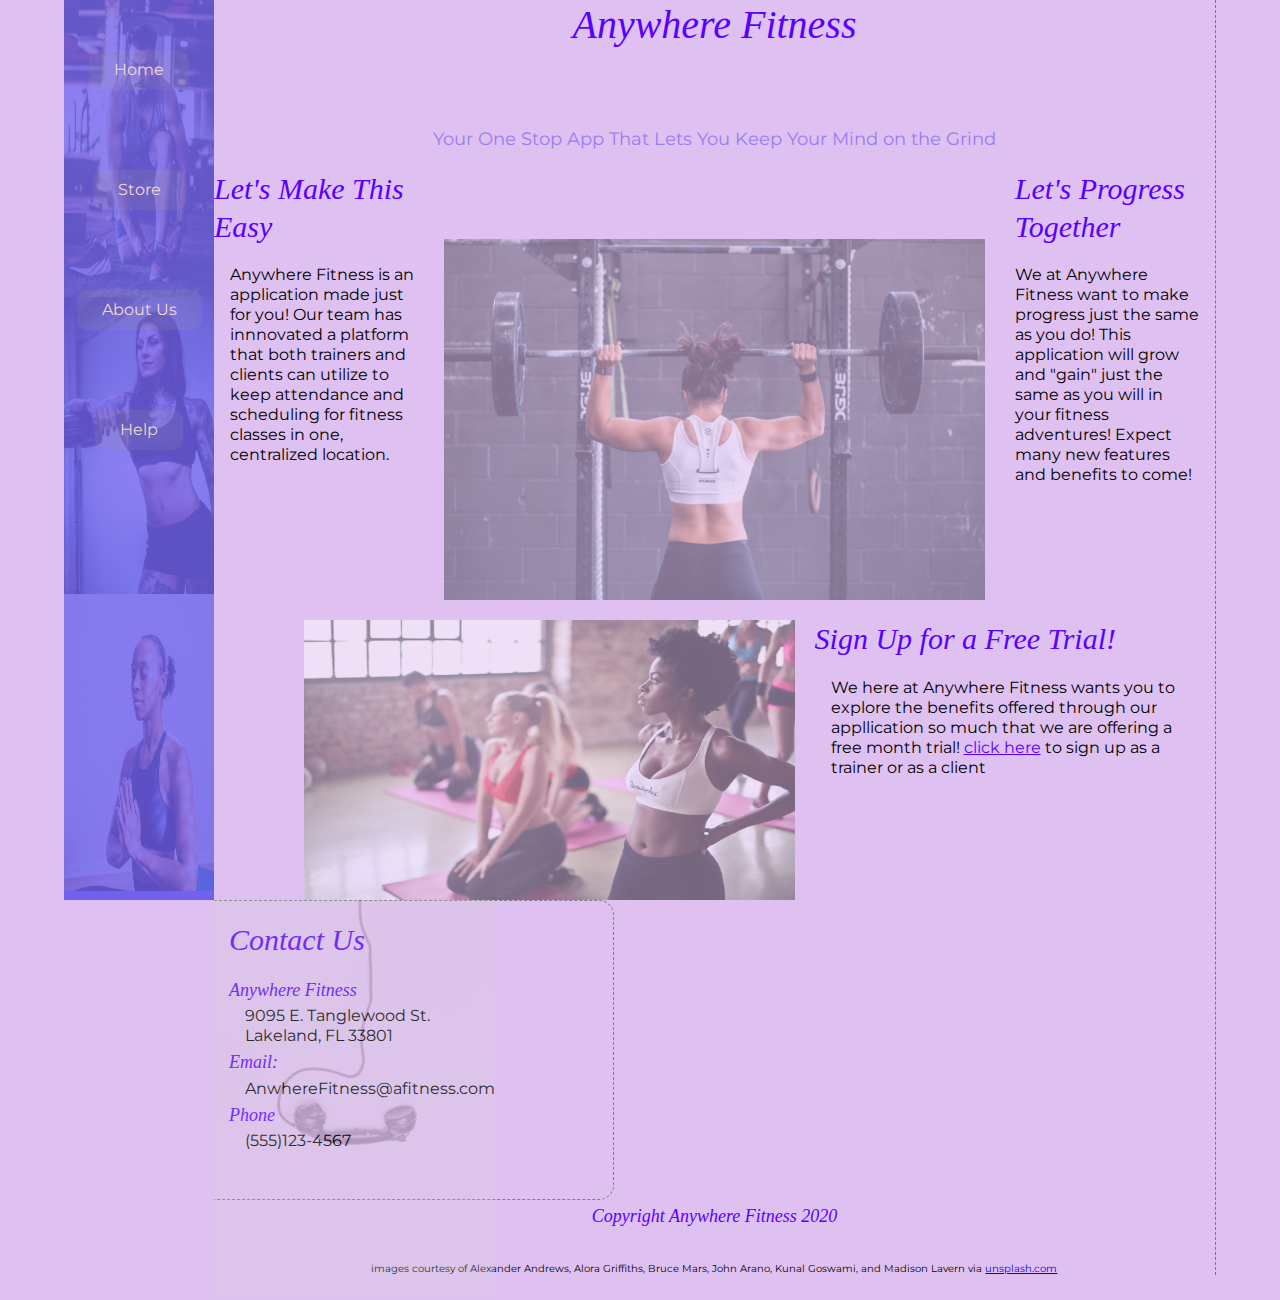
==== commit 575948c3: "fixed a problem with p tag color specificity" ====
--- a/index.html
+++ b/index.html
@@ -34,7 +34,7 @@
                 </section> 
 
                 <section>
-                    <p>Your One Stop App That Lets You Keep Your Mind on the Grind</p>
+                    <p class = 'intro'>Your One Stop App That Lets You Keep Your Mind on the Grind</p>
                 </section>
             </section>
              
--- a/css/index.css
+++ b/css/index.css
@@ -304,7 +304,7 @@
   display: grid;
   grid-template-rows: repeat(8, 150px) 75px;
   grid-template-columns: repeat(5, 1fr);
-  border-right: 0.5px dashed red;
+  border-right: 0.5px dashed #7161ef;
 }
 @media (max-width: 1000px) {
   .mainContent {
@@ -336,7 +336,7 @@
   justify-content: space-between;
   align-items: center;
 }
-.mainContent p {
+.mainContent .intro {
   font-family: 'Montserrat';
   font-weight: normal;
   font-style: normal;
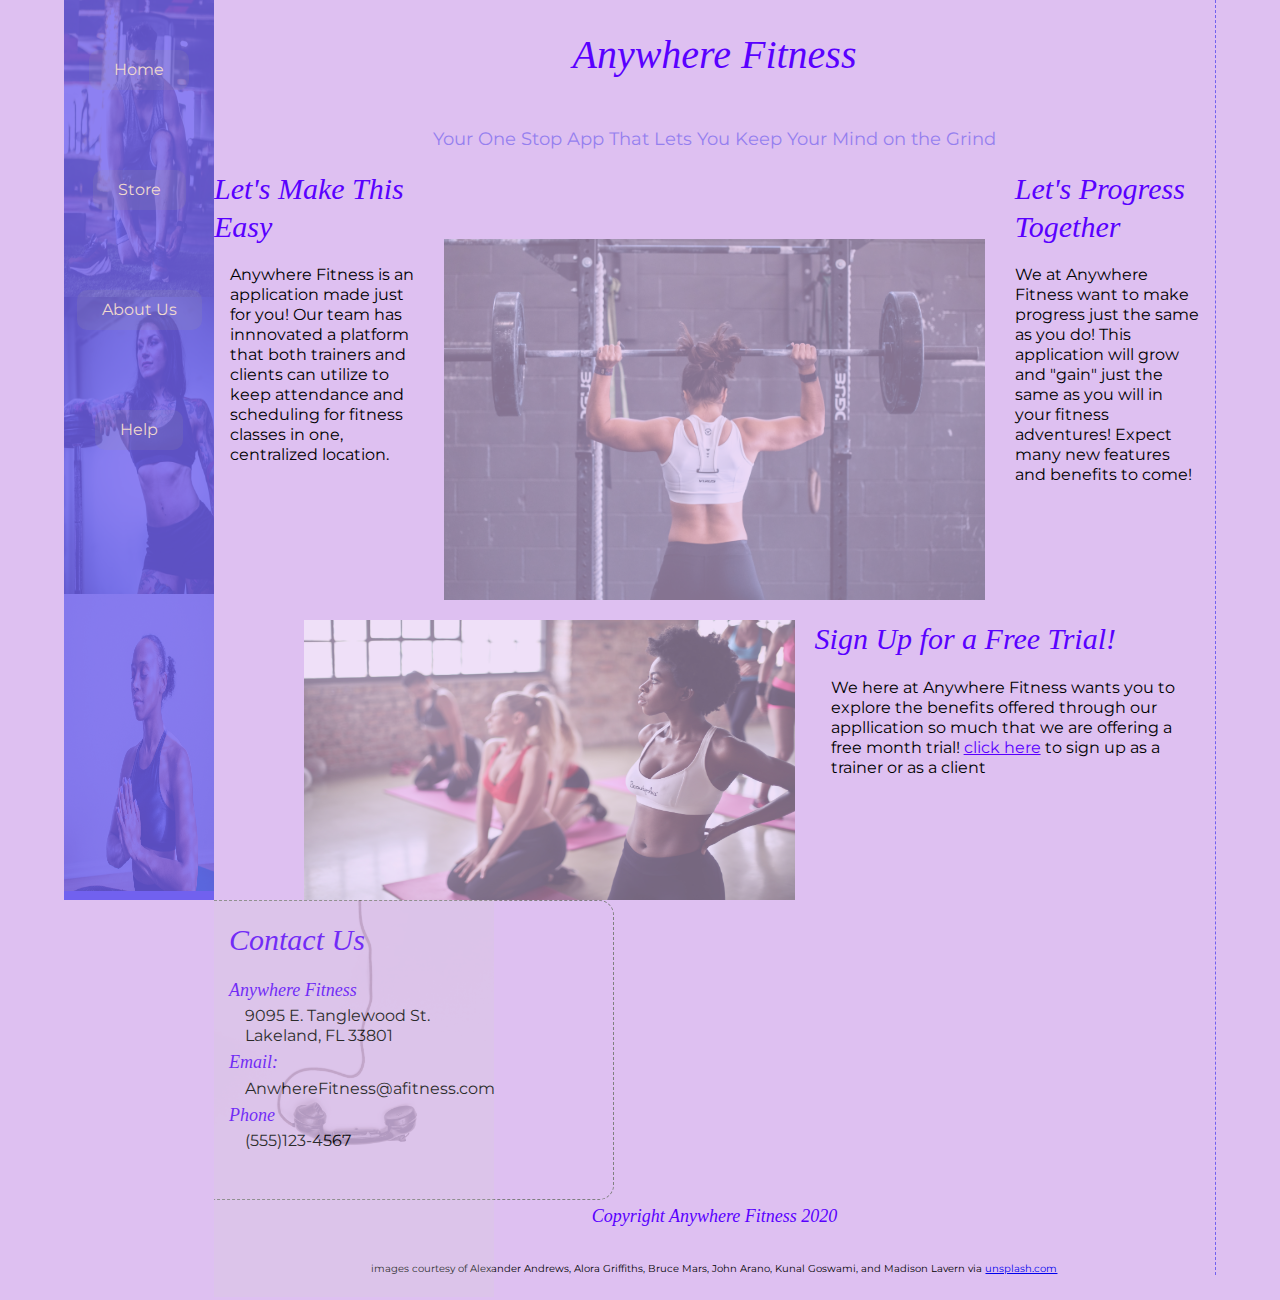
==== commit 69e8b498: "images compressed" ====
--- a/index.html
+++ b/index.html
@@ -16,9 +16,9 @@
     
     <section class = 'header'>
         <nav>
-            <img class = 'nav1' src="img/kunal-goswami.jpg" alt="sideBarImg">
-            <img class = "nav2" src = "img/alora-griffiths.jpg" alt = 'sideBarImg2'>
-            <img class = 'nav3' src="img/madison-lavern.jpg" alt="sideBarImg3">
+            <img class = 'nav1' src="img/kunal-goswami-min.jpg" alt="sideBarImg">
+            <img class = "nav2" src = "img/alora-griffiths-min.jpg" alt = 'sideBarImg2'>
+            <img class = 'nav3' src="img/madison-lavern-min.jpg" alt="sideBarImg3">
             <a class = 'sideNav' href="">Home</a>
             <a class = 'sideNav' href="">Store</a>
             <a class = 'sideNav' href="aboutPage.html">About Us</a>
@@ -52,12 +52,12 @@
 
         <div class = "introImg">
             <section class = "imgContainer">
-                <img src = "img/john-arano.jpg" alt="flexWoman">
+                <img src = "img/john-arano-min.jpg" alt="flexWoman">
             </section>
         </div>
 
         <div class = "centerImg">
-            <img src="img/bruce-mars.jpg" alt="">
+            <img src="img/bruce-mars-min.jpg" alt="">
         </div>
 
         <div class = "centerText">
--- a/css/index.css
+++ b/css/index.css
@@ -176,6 +176,12 @@
     margin: 0;
   }
 }
+@media (max-width: 410px) {
+  .button-style {
+    margin: 0;
+    padding: 10px 40px;
+  }
+}
 .header {
   width: 150px;
   height: 100vh;
@@ -189,6 +195,11 @@
     width: 100%;
     margin: 0;
     height: 65px;
+  }
+}
+@media (max-width: 410px) {
+  .header {
+    height: 100px;
   }
 }
 .header nav {
@@ -261,6 +272,12 @@
     margin: 0;
   }
 }
+@media (max-width: 410px) {
+  .header nav .sideNav {
+    margin: 0;
+    padding: 10px 40px;
+  }
+}
 @media (max-width: 1000px) {
   .header nav .sideNav {
     margin: 0;
@@ -274,6 +291,11 @@
   flex-wrap: wrap;
   justify-content: space-evenly;
   align-items: flex-end;
+}
+@media (max-width: 410px) {
+  .header2 {
+    height: 100px;
+  }
 }
 .header2 .sideNav {
   color: #efd9ce;
@@ -289,6 +311,12 @@
 @media (max-width: 1000px) {
   .header2 .sideNav {
     margin: 0;
+  }
+}
+@media (max-width: 410px) {
+  .header2 .sideNav {
+    margin: 0;
+    padding: 10px 40px;
   }
 }
 .header nav .sideNav:hover {
@@ -311,7 +339,7 @@
     display: grid;
     grid-template-rows: repeat(6, 150px) 20px 300px 75px;
     grid-template-columns: repeat(5, 1fr);
-    width: 100vw;
+    width: 100%;
     margin: 0;
     border: none;
   }
@@ -330,11 +358,13 @@
 .mainContent .introText .textContain {
   width: 100%;
   height: 100%;
+  padding-top: 30px;
   display: flex;
   flex-direction: column;
   flex-wrap: wrap;
   justify-content: space-between;
   align-items: center;
+  text-align: center;
 }
 .mainContent .intro {
   font-family: 'Montserrat';
@@ -364,7 +394,7 @@
 }
 @media (max-width: 1000px) {
   .introImg img {
-    padding-top: 100px;
+    padding-top: 150px;
     min-height: 100%;
     width: 100%;
     opacity: 0.2;
@@ -452,7 +482,7 @@
 @media (max-width: 1000px) {
   .centerImg {
     grid-row-start: 5;
-    grid-row-end: 8;
+    grid-row-end: 7;
     grid-column-start: 1;
     grid-column-end: 6;
   }
@@ -467,6 +497,7 @@
   .centerImg img {
     padding: 0 5%;
     min-width: 100%;
+    opacity: 0.2;
   }
 }
 .centerText {
@@ -534,7 +565,7 @@
 }
 @media (max-width: 1000px) {
   .phoneImg {
-    grid-row-start: 8;
+    grid-row-start: 7;
     grid-row-end: 9;
     grid-column-start: 1;
     grid-column-end: 3;
@@ -544,6 +575,12 @@
   opacity: 0.2;
   width: 70%;
 }
+@media (max-width: 1000px) {
+  .phoneImg img {
+    width: 100%;
+    max-height: 100%;
+  }
+}
 .top2Staff {
   margin: 50px 10% 0 10%;
   width: 80%;
@@ -564,6 +601,11 @@
 @media (max-width: 1000px) {
   .top2Staff .jasmine {
     width: 100%;
+    display: flex;
+    flex-direction: column;
+    flex-wrap: wrap;
+    justify-content: space-between;
+    align-items: center;
   }
 }
 .top2Staff .jasmine .imgContainer {
@@ -571,11 +613,6 @@
   width: 200px;
   border-radius: 100px;
 }
-@media (max-width: 1000px) {
-  .top2Staff .jasmine .imgContainer {
-    margin-left: 20px;
-  }
-}
 .top2Staff .jasmine .imgContainer img {
   max-width: 100%;
   max-height: 100%;
@@ -587,8 +624,9 @@
 }
 @media (max-width: 1000px) {
   .top2Staff .jasmine .PLtext {
-    padding: 0 0 0 30px;
-    width: calc(100% - 220px);
+    padding: 20px 0 0 0;
+    width: 90%;
+    margin: 0 5%;
   }
 }
 .top2Staff .jasmine p {
@@ -610,6 +648,11 @@
 @media (max-width: 1000px) {
   .top2Staff .corey {
     width: 100%;
+    display: flex;
+    flex-direction: column;
+    flex-wrap: wrap;
+    justify-content: space-between;
+    align-items: center;
   }
 }
 .top2Staff .corey .imgContainer2 {
@@ -617,11 +660,6 @@
   width: 200px;
   border-radius: 100px;
 }
-@media (max-width: 1000px) {
-  .top2Staff .corey .imgContainer2 {
-    margin-left: 20px;
-  }
-}
 .top2Staff .corey .imgContainer2 img {
   max-width: 100%;
   max-height: 100%;
@@ -633,8 +671,9 @@
 }
 @media (max-width: 1000px) {
   .top2Staff .corey .BEtext {
-    padding: 0 0 0 30px;
-    width: calc(100% - 220px);
+    padding: 20px 0 0 0;
+    width: 90%;
+    margin: 0 5%;
   }
 }
 .top2Staff .corey p {
@@ -654,9 +693,10 @@
   justify-content: flex-start;
   align-items: center;
 }
-.frontEndStaff .amy {
+.frontEndStaff .ashley {
   width: 45%;
   margin-left: 5%;
+  padding-right: 30px;
   display: flex;
   flex-direction: row;
   flex-wrap: wrap;
@@ -664,46 +704,43 @@
   align-items: flex-start;
 }
 @media (max-width: 1000px) {
-  .frontEndStaff .amy {
+  .frontEndStaff .ashley {
     width: 100%;
     margin: 0;
     padding-top: 30px;
     border-top: 1px dashed #b79ced;
     display: flex;
-    flex-direction: row;
+    flex-direction: column;
     flex-wrap: wrap;
-    justify-content: flex-start;
+    justify-content: space-between;
     align-items: center;
   }
 }
-.frontEndStaff .amy .FE_text {
+.frontEndStaff .ashley .FE_text {
   width: calc(100% - 200px);
   padding-left: 15px;
 }
 @media (max-width: 1000px) {
-  .frontEndStaff .amy .FE_text {
-    width: calc(100% - 220px);
-  }
-}
-.frontEndStaff .amy p {
-  font-size: 1.6rem;
-}
-.frontEndStaff .amy h1 span {
+  .frontEndStaff .ashley .FE_text {
+    width: 90%;
+    margin: 0 5%;
+    padding: 0;
+  }
+}
+.frontEndStaff .ashley p {
+  font-size: 1.6rem;
+}
+.frontEndStaff .ashley h1 span {
   font-family: "Montserrat";
   color: #957fef;
   font-size: 2.5rem;
 }
-.frontEndStaff .amy .FEimg {
+.frontEndStaff .ashley .FEimg {
   height: 200px;
   width: 200px;
   border-radius: 100px;
 }
-@media (max-width: 1000px) {
-  .frontEndStaff .amy .FEimg {
-    margin-left: 20px;
-  }
-}
-.frontEndStaff .amy .FEimg img {
+.frontEndStaff .ashley .FEimg img {
   max-width: 100%;
   max-height: 100%;
   border-radius: 100px;
@@ -720,12 +757,11 @@
 @media (max-width: 1000px) {
   .frontEndStaff .shya {
     width: 100%;
-    margin: 0;
-    padding-top: 30px;
+    margin: 50px 0 0 0;
     display: flex;
-    flex-direction: row;
+    flex-direction: column;
     flex-wrap: wrap;
-    justify-content: flex-start;
+    justify-content: space-between;
     align-items: center;
   }
 }
@@ -735,7 +771,9 @@
 }
 @media (max-width: 1000px) {
   .frontEndStaff .shya .FE_1_text {
-    width: calc(100% - 220px);
+    width: 90%;
+    margin: 0 5%;
+    padding: 0;
   }
 }
 .frontEndStaff .shya p {
@@ -751,11 +789,6 @@
   width: 200px;
   border-radius: 100px;
 }
-@media (max-width: 1000px) {
-  .frontEndStaff .shya .FEimg1 {
-    margin-left: 20px;
-  }
-}
 .frontEndStaff .shya .FEimg1 img {
   max-width: 100%;
   max-height: 100%;
@@ -777,19 +810,19 @@
   flex-direction: row;
   flex-wrap: wrap;
   justify-content: flex-start;
-  align-items: flex-start;
+  align-items: center;
 }
 @media (max-width: 1000px) {
   .UIStaff .adam {
+    display: flex;
+    flex-direction: column;
+    flex-wrap: wrap;
+    justify-content: space-between;
+    align-items: center;
     width: 100%;
     margin: 0;
     padding-top: 30px;
     border-top: 1px dashed #b79ced;
-    display: flex;
-    flex-direction: row;
-    flex-wrap: wrap;
-    justify-content: flex-start;
-    align-items: center;
   }
 }
 .UIStaff .adam .uiText {
@@ -798,7 +831,9 @@
 }
 @media (max-width: 1000px) {
   .UIStaff .adam .uiText {
-    width: calc(100% - 220px);
+    width: 90%;
+    padding: 0;
+    margin: 0 5%;
   }
 }
 .UIStaff .adam p {
@@ -814,11 +849,6 @@
   width: 200px;
   border-radius: 100px;
 }
-@media (max-width: 1000px) {
-  .UIStaff .adam .uiImg {
-    margin-left: 20px;
-  }
-}
 .UIStaff .adam .uiImg img {
   max-width: 100%;
   max-height: 100%;
@@ -831,18 +861,18 @@
   flex-direction: row;
   flex-wrap: wrap;
   justify-content: flex-start;
-  align-items: flex-start;
+  align-items: center;
 }
 @media (max-width: 1000px) {
   .UIStaff .jeremy {
+    display: flex;
+    flex-direction: column;
+    flex-wrap: wrap;
+    justify-content: space-between;
+    align-items: center;
     width: 100%;
     margin: 0;
     padding-top: 30px;
-    display: flex;
-    flex-direction: row;
-    flex-wrap: wrap;
-    justify-content: flex-start;
-    align-items: center;
   }
 }
 .UIStaff .jeremy .uiText_1 {
@@ -851,7 +881,9 @@
 }
 @media (max-width: 1000px) {
   .UIStaff .jeremy .uiText_1 {
-    width: calc(100% - 220px);
+    width: 90%;
+    margin: 0 5%;
+    padding: 0;
   }
 }
 .UIStaff .jeremy p {
@@ -862,15 +894,18 @@
   color: #957fef;
   font-size: 2.5rem;
 }
+@media (max-width: 1000px) {
+  .UIStaff .jeremy h1 h1 {
+    font-size: 2rem;
+  }
+  .UIStaff .jeremy h1 h1 span {
+    font-size: 1.8rem;
+  }
+}
 .UIStaff .jeremy .uiImg_1 {
   height: 200px;
   width: 200px;
   border-radius: 100px;
-}
-@media (max-width: 1000px) {
-  .UIStaff .jeremy .uiImg_1 {
-    margin-left: 20px;
-  }
 }
 .UIStaff .jeremy .uiImg_1 img {
   max-width: 100%;
